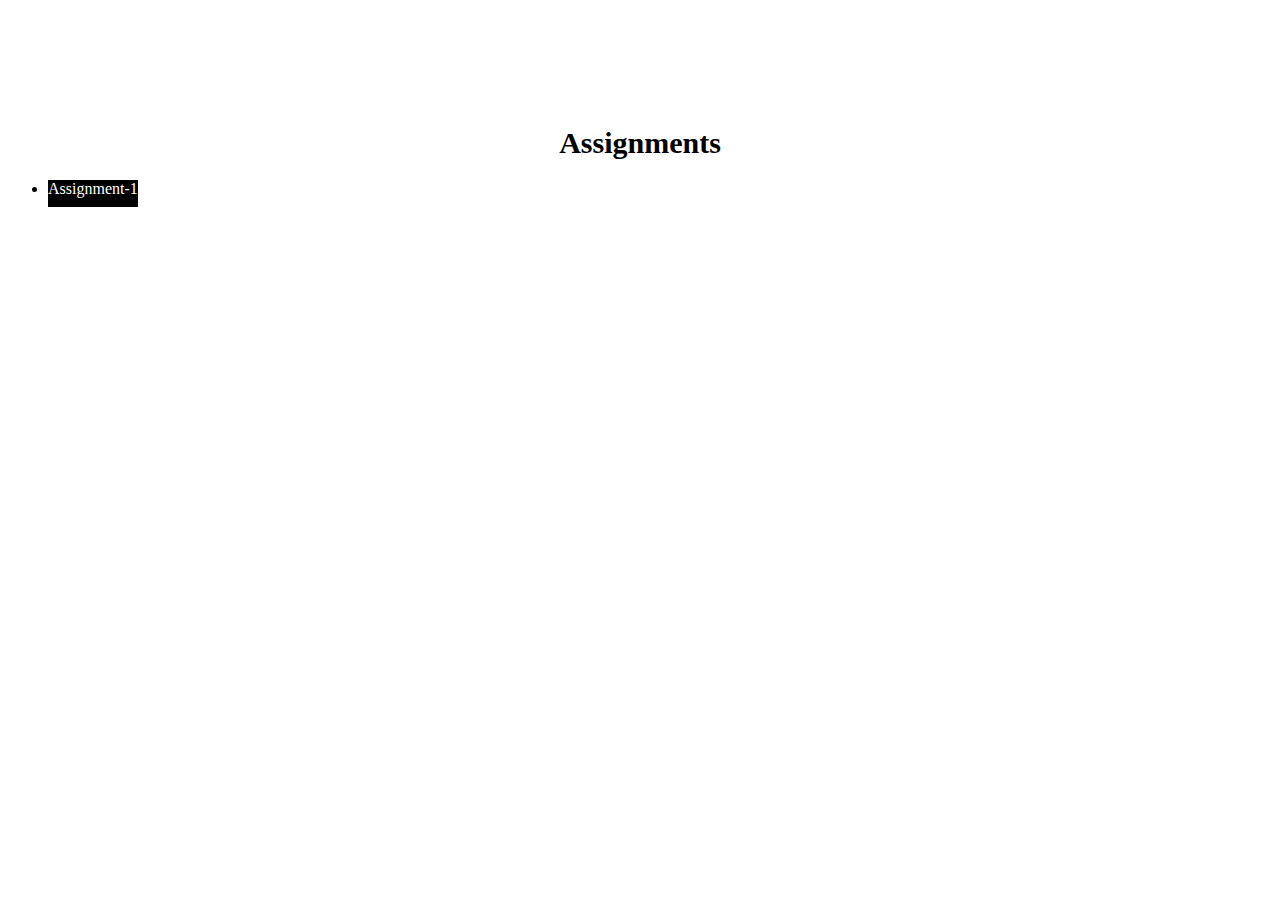
==== index.html @ 66bdec9b "Create index.html" ====
<!DOCTYPE html>
<html lang="en">
    <head>
        <meta charset="utf-8">
        <meta name="viewport" content="width=device-width" initial-scale=1.0>
        <title>Project Live</title>
        <style>
            h1{
                font-size: 30px;
                font-weight: 700;
                text-align: center;
                margin-top: 10%;
            }
            li a{
                text-decoration: none;
                color:white;
                background-color: black;
                padding-bottom:10px;
            }
        </style>
    </head>
    <body>
        <main>
            <h1>Assignments</h1>
            <nav>
                <ul>
                    <li><a href="./assignment/index.html">Assignment-1</a></li>
                </ul>
            </nav>
        </main>
    </body>
</html>
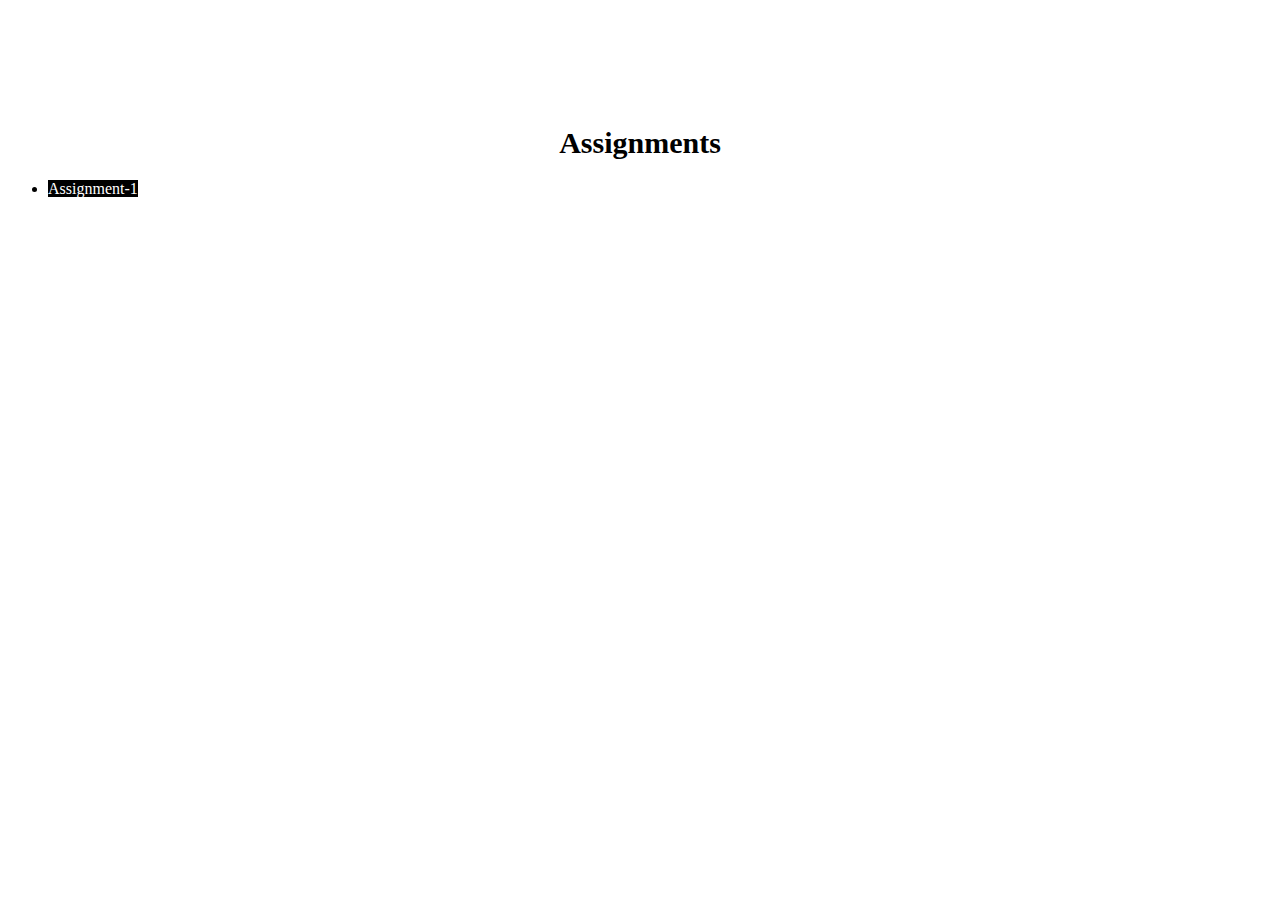
==== commit 89a373e1: "Update index.html" ====
--- a/index.html
+++ b/index.html
@@ -15,7 +15,7 @@
                 text-decoration: none;
                 color:white;
                 background-color: black;
-                padding-bottom:10px;
+                margin-bottom:10px;
             }
         </style>
     </head>
